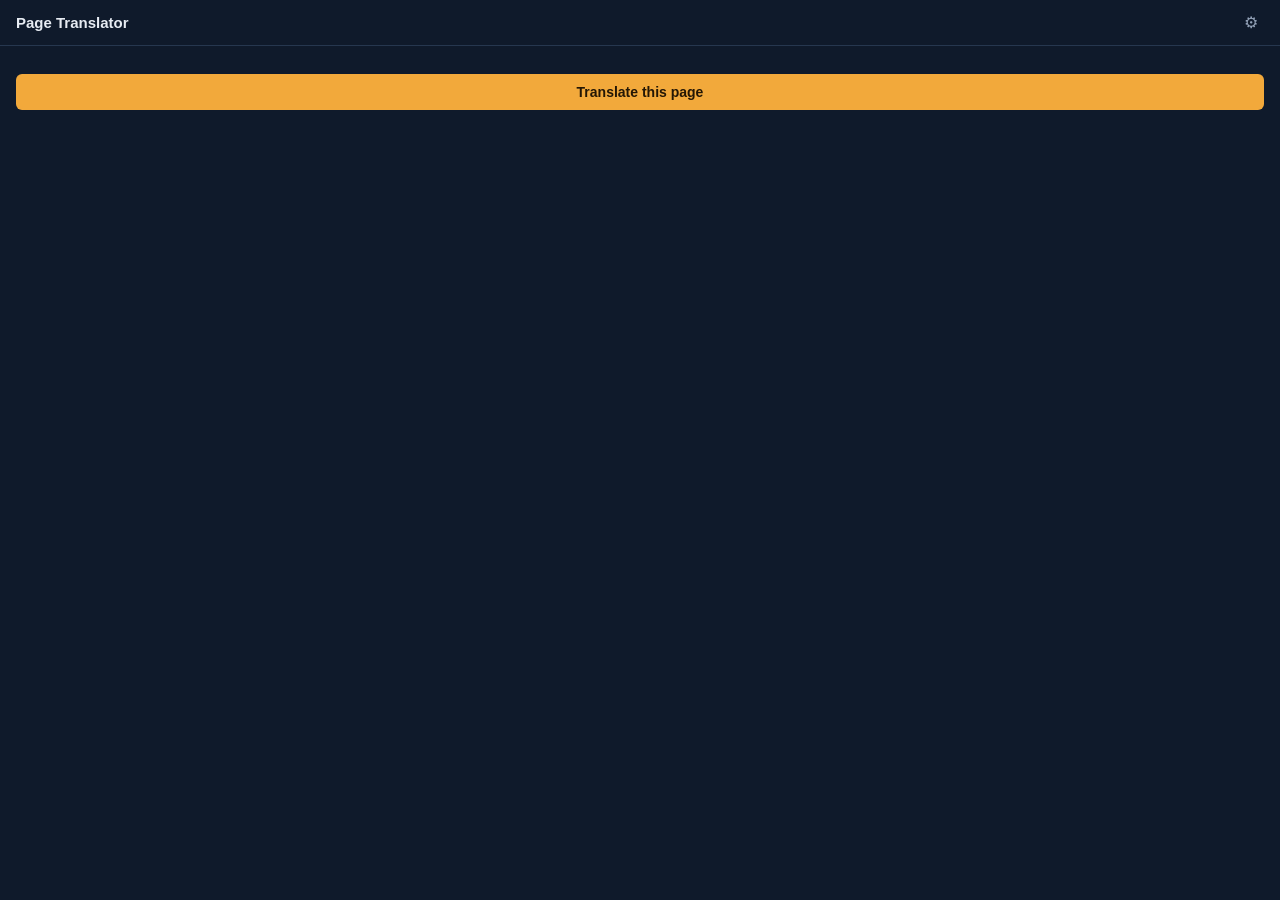
==== sidepanel.html @ 830baa6e "Gemini Page Translator v1.1.0: Chrome side-panel extension, Burmese via own Gemini key Rebuilt from " ====
<!doctype html>
<html lang="en">
<head>
<meta charset="utf-8" />
<title>Gemini Page Translator</title>
<link rel="stylesheet" href="sidepanel.css" />
</head>
<body>
  <header>
    <h1>Page Translator</h1>
    <button id="settingsBtn" title="Settings">⚙</button>
  </header>

  <main>
    <div id="pageInfo" class="page-info"></div>

    <button id="translateBtn">Translate this page</button>

    <div id="status" class="status" hidden></div>

    <div id="noKeyNotice" class="notice" hidden>
      No Gemini API key set yet.
      <a href="#" id="openOptionsLink">Open settings</a> to add one.
    </div>

    <article id="output" class="output"></article>
  </main>

  <script src="sidepanel.js"></script>
</body>
</html>
---- sidepanel.css ----
:root {
  --navy: #0f1a2b;
  --navy-light: #17263d;
  --amber: #f2a93b;
  --text: #e7ecf3;
  --text-dim: #93a2b8;
  --border: #26374f;
}

* {
  box-sizing: border-box;
}

body {
  margin: 0;
  font-family: -apple-system, "Segoe UI", Roboto, sans-serif;
  background: var(--navy);
  color: var(--text);
  font-size: 14px;
}

header {
  display: flex;
  align-items: center;
  justify-content: space-between;
  padding: 12px 16px;
  border-bottom: 1px solid var(--border);
}

header h1 {
  font-size: 15px;
  margin: 0;
  font-weight: 600;
}

#settingsBtn {
  background: none;
  border: none;
  color: var(--text-dim);
  font-size: 16px;
  cursor: pointer;
}

#settingsBtn:hover {
  color: var(--amber);
}

main {
  padding: 16px;
}

.page-info {
  color: var(--text-dim);
  font-size: 12px;
  margin-bottom: 12px;
  overflow: hidden;
  text-overflow: ellipsis;
  white-space: nowrap;
}

#translateBtn {
  width: 100%;
  padding: 10px 12px;
  background: var(--amber);
  color: #241705;
  border: none;
  border-radius: 6px;
  font-weight: 600;
  font-size: 14px;
  cursor: pointer;
}

#translateBtn:hover {
  filter: brightness(1.08);
}

#translateBtn:disabled {
  opacity: 0.6;
  cursor: default;
}

.status {
  margin-top: 12px;
  color: var(--text-dim);
  font-size: 13px;
}

.status.error {
  color: #f28b3b;
}

.notice {
  margin-top: 12px;
  padding: 10px 12px;
  background: var(--navy-light);
  border: 1px solid var(--border);
  border-radius: 6px;
  font-size: 13px;
}

.notice a {
  color: var(--amber);
}

.output {
  margin-top: 16px;
  line-height: 1.7;
  white-space: pre-wrap;
}

.output p {
  margin: 0 0 14px;
}
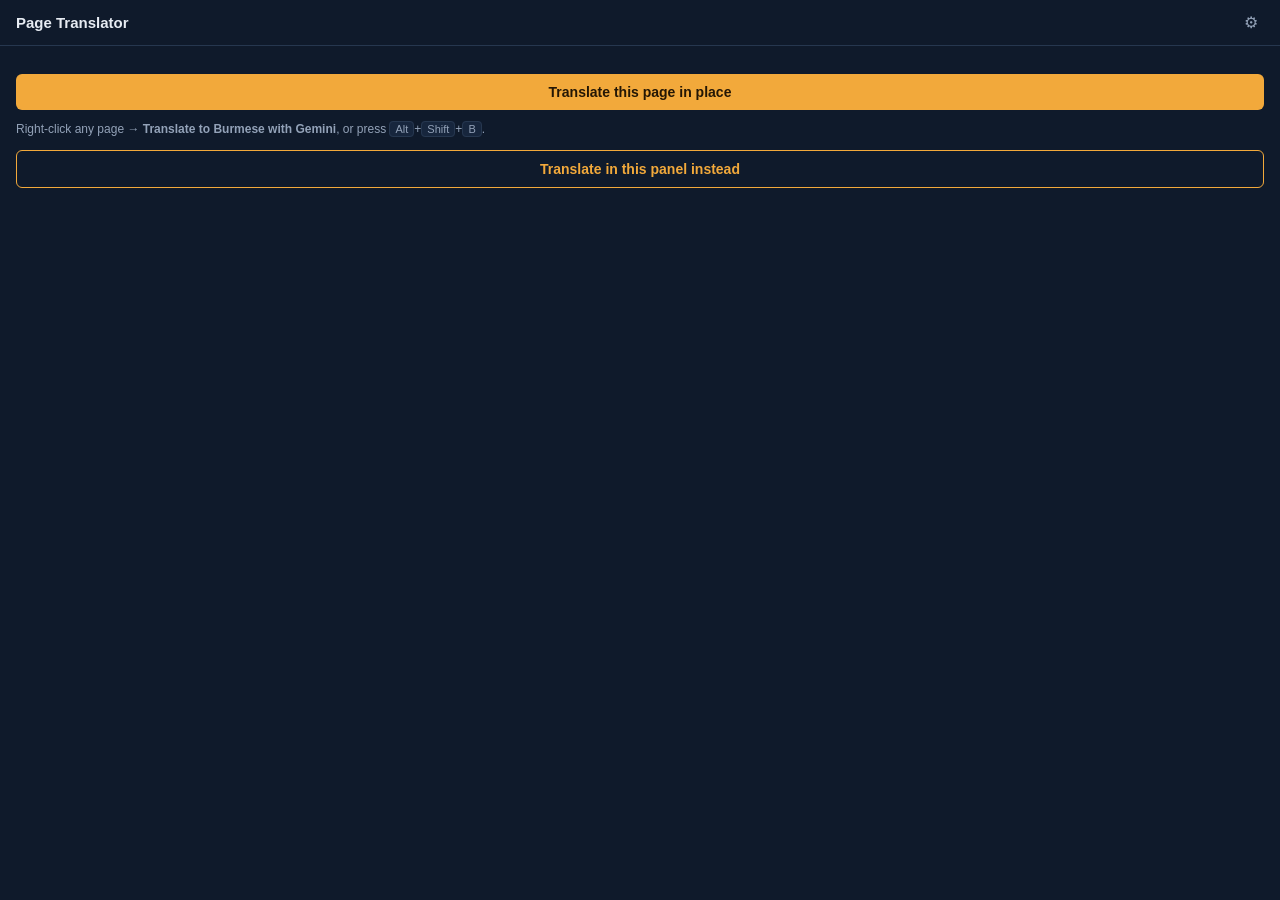
==== commit 374dbc36: "v1.5.0: in-place translation, lazy by viewport, per-site cache, auto mode, hardening In place (v1.2)" ====
--- a/sidepanel.html
+++ b/sidepanel.html
@@ -14,7 +14,9 @@
   <main>
     <div id="pageInfo" class="page-info"></div>
 
-    <button id="translateBtn">Translate this page</button>
+    <button id="translateInPlaceBtn">Translate this page in place</button>
+    <p class="hint">Right-click any page → <b>Translate to Burmese with Gemini</b>, or press <kbd>Alt</kbd>+<kbd>Shift</kbd>+<kbd>B</kbd>.</p>
+    <button id="translateBtn" class="secondary">Translate in this panel instead</button>
 
     <div id="status" class="status" hidden></div>
 
@@ -26,6 +28,7 @@
     <article id="output" class="output"></article>
   </main>
 
+  <script src="prompt.js"></script>
   <script src="sidepanel.js"></script>
 </body>
 </html>
--- a/sidepanel.css
+++ b/sidepanel.css
@@ -58,7 +58,8 @@
   white-space: nowrap;
 }
 
-#translateBtn {
+#translateBtn,
+#translateInPlaceBtn {
   width: 100%;
   padding: 10px 12px;
   background: var(--amber);
@@ -70,8 +71,31 @@
   cursor: pointer;
 }
 
-#translateBtn:hover {
+#translateBtn:hover,
+#translateInPlaceBtn:hover {
   filter: brightness(1.08);
+}
+
+#translateBtn.secondary {
+  background: transparent;
+  color: var(--amber);
+  border: 1px solid var(--amber);
+}
+
+.hint {
+  color: var(--text-dim);
+  font-size: 12px;
+  line-height: 1.5;
+  margin: 10px 0 12px;
+}
+
+.hint kbd {
+  font-family: inherit;
+  font-size: 11px;
+  padding: 1px 5px;
+  border: 1px solid var(--border);
+  border-radius: 4px;
+  background: var(--navy-light);
 }
 
 #translateBtn:disabled {
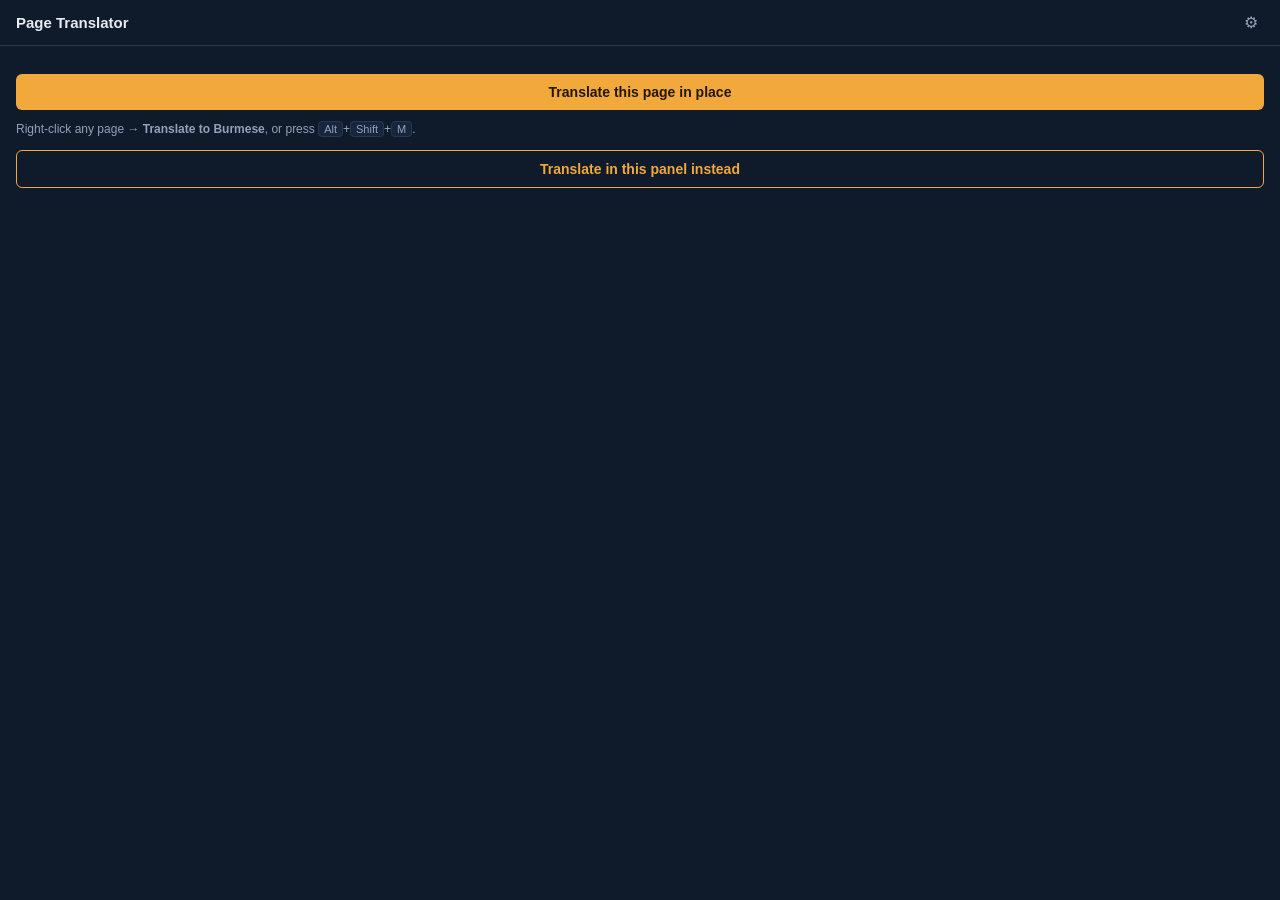
==== commit e8544bbf: "v1.8.0: OpenRouter provider (GPT-5.6 Luna default, Gemini 3.1 Pro fallback) OpenRouter chat completi" ====
--- a/sidepanel.html
+++ b/sidepanel.html
@@ -15,13 +15,13 @@
     <div id="pageInfo" class="page-info"></div>
 
     <button id="translateInPlaceBtn">Translate this page in place</button>
-    <p class="hint">Right-click any page → <b>Translate to Burmese with Gemini</b>, or press <kbd>Alt</kbd>+<kbd>Shift</kbd>+<kbd>B</kbd>.</p>
+    <p class="hint">Right-click any page → <b>Translate to Burmese</b>, or press <kbd>Alt</kbd>+<kbd>Shift</kbd>+<kbd>M</kbd>.</p>
     <button id="translateBtn" class="secondary">Translate in this panel instead</button>
 
     <div id="status" class="status" hidden></div>
 
     <div id="noKeyNotice" class="notice" hidden>
-      No Gemini API key set yet.
+      No API key set yet.
       <a href="#" id="openOptionsLink">Open settings</a> to add one.
     </div>
 
@@ -29,6 +29,7 @@
   </main>
 
   <script src="prompt.js"></script>
+  <script src="openrouter.js"></script>
   <script src="sidepanel.js"></script>
 </body>
 </html>
